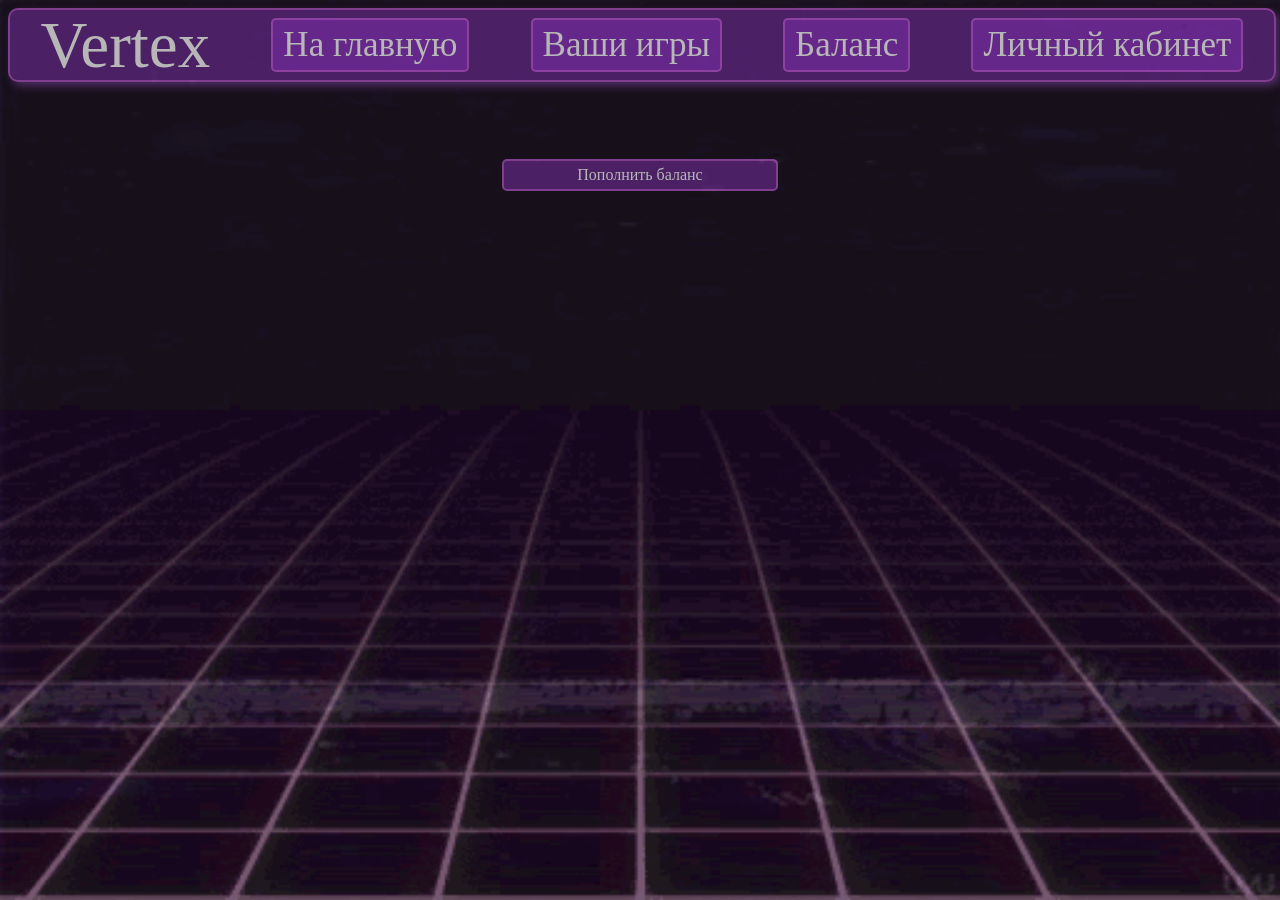
==== balance.html @ 7dd57b1a "attempt" ====
<!DOCTYPE html>
<html lang="en">
<head>
    <meta charset="UTF-8">
    <title>Balance</title>
    <link rel="stylesheet" href="style.css">
</head>
<img src="backgrounds/television-static.gif" class="top-image" alt="Overlay">
<body style="background-image: url(backgrounds/back.gif)">
    <header>
        <p style="font-size:65px; color: white">Vertex</p>
        <div class="button bmainSite"><a href="main.html">На главную</a></div>
        <div class="button bmyGames"><a href="myGames.html">Ваши игры</a></div>
        <div class="button bbalance"><a href="balance.html">Баланс</a></div>
        <div class="button bcabinet"><a href="cabinet.html">Личный кабинет</a></div>
    </header>

    <main style="display: flex; align-items: center; flex-direction: column;">
        <h1 id="balance"></h1>
        <div class="button bpaybalance">Пополнить баланс</div>
    </main>
</body>
<script src="index.js"></script>
</html>
---- style.css ----
header {
    display: flex;
    justify-content: space-around;
    align-items: center;
    flex-direction: row;
    background-color: rgb(174, 63, 241, 0.5);
    width: 100%;
    height: 70px;
    font-size: 35px;
    margin-bottom: 10px;
    border-radius: 10px;
    box-shadow: 4px 4px 8px rgb(184, 97, 243, 0.5);
    border: 2px solid rgb(251, 126, 255, 0.5);
}

.top-image {
    position: fixed; /* Фиксируем на экране */
    top: 0;          /* Прижимаем к верху */
    left: 0;         /* Прижимаем к левому краю */
    z-index: 9999;   /* Делаем z-index очень высоким */
    width: 100%;
    height: 100%;
    opacity: 0.3;
    pointer-events: none;
}

a {
    text-decoration: none;
    color: white;
}

h1 {
    text-align: center;
    color: white;
    font-size: 50px;
}

body {
    background-repeat: no-repeat; /* Не повторять картинку */
    background-position: center; /* Центрировать */
    background-attachment: fixed; /* Фиксировать фон при прокрутке */
    background-size: cover;
}

.button {
    text-align: center;
    color: white;
    background-color: rgb(174, 63, 241, 0.5);
    padding-top: 5px;
    padding-bottom: 5px;
    padding-left: 10px;
    padding-right: 10px;
    cursor: pointer;
    border-radius: 5px;
    border: 2px solid rgb(251, 126, 255, 0.5);
}

.button:hover {
    background-color: rgb(174, 63, 241, 0.5);
    transform: scale(1.2);
    transition: transform .2s linear;

}

.games {
    background-color: rgb(174, 63, 241, 0.5);
    display: flex;
    justify-content: space-around;
    align-items: center;
    border-radius: 10px;
    flex-direction: row;
    box-shadow: 4px 4px 8px rgb(184, 97, 243, 0.5);
    border: 2px solid rgb(251, 126, 255, 0.5);
}

.game:hover {
    transform: scale(1.2);
    transition: transform .2s linear;
}

.game {
    padding: 5px;
    margin: 10px;
    background-color: rgb(174, 63, 241, 0.5);
    border-radius: 5px;
    cursor: pointer;
    border: 2px solid rgb(251, 126, 255, 0.5);
    box-shadow: 4px 4px 8px rgb(250, 103, 253, 0.5);
}

.game > img {
    border-radius: 5px;
    width: 150px;
    height: 150px;
}

.game > .name {
    color: white;
    font-size: 25px;
    text-align: center;
}

.game > .price {
    color: white;
    font-size: 25px;
    text-align: center;
}

.bpaybalance {
    width: 20%;
}
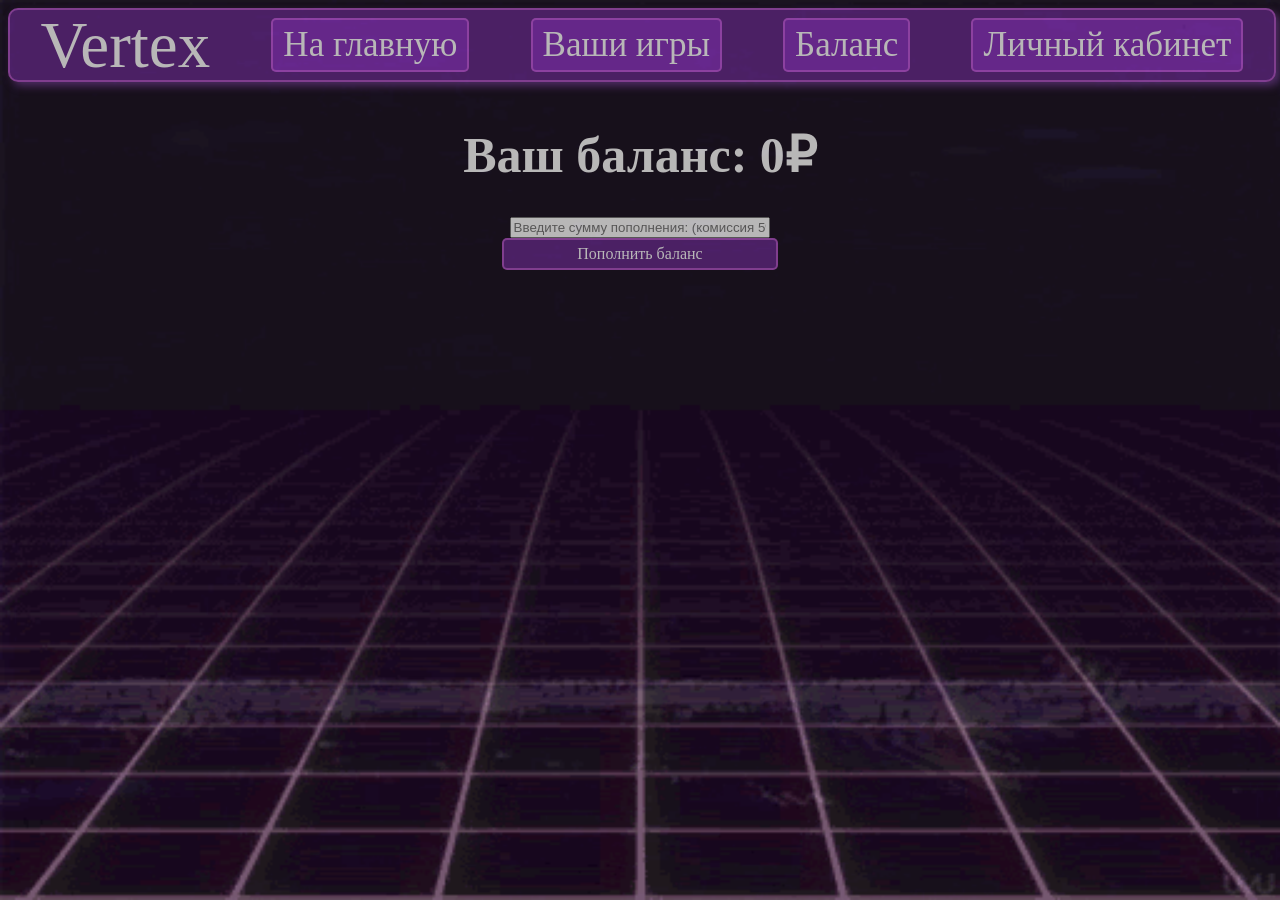
==== commit f912b36c: "fix bugs" ====
--- a/balance.html
+++ b/balance.html
@@ -17,8 +17,9 @@
 
     <main style="display: flex; align-items: center; flex-direction: column;">
         <h1 id="balance"></h1>
+        <input style="width: 20%;" class="sum" placeholder="Введите сумму пополнения: (комиссия 5%)">
         <div class="button bpaybalance">Пополнить баланс</div>
     </main>
 </body>
-<script src="index.js"></script>
+<script type="module" src="indexBalance.js"></script>
 </html>
--- a/style.css
+++ b/style.css
@@ -92,6 +92,7 @@
     border-radius: 5px;
     width: 150px;
     height: 150px;
+    border: 2px solid rgb(251, 126, 255, 0.5);
 }
 
 .game > .name {
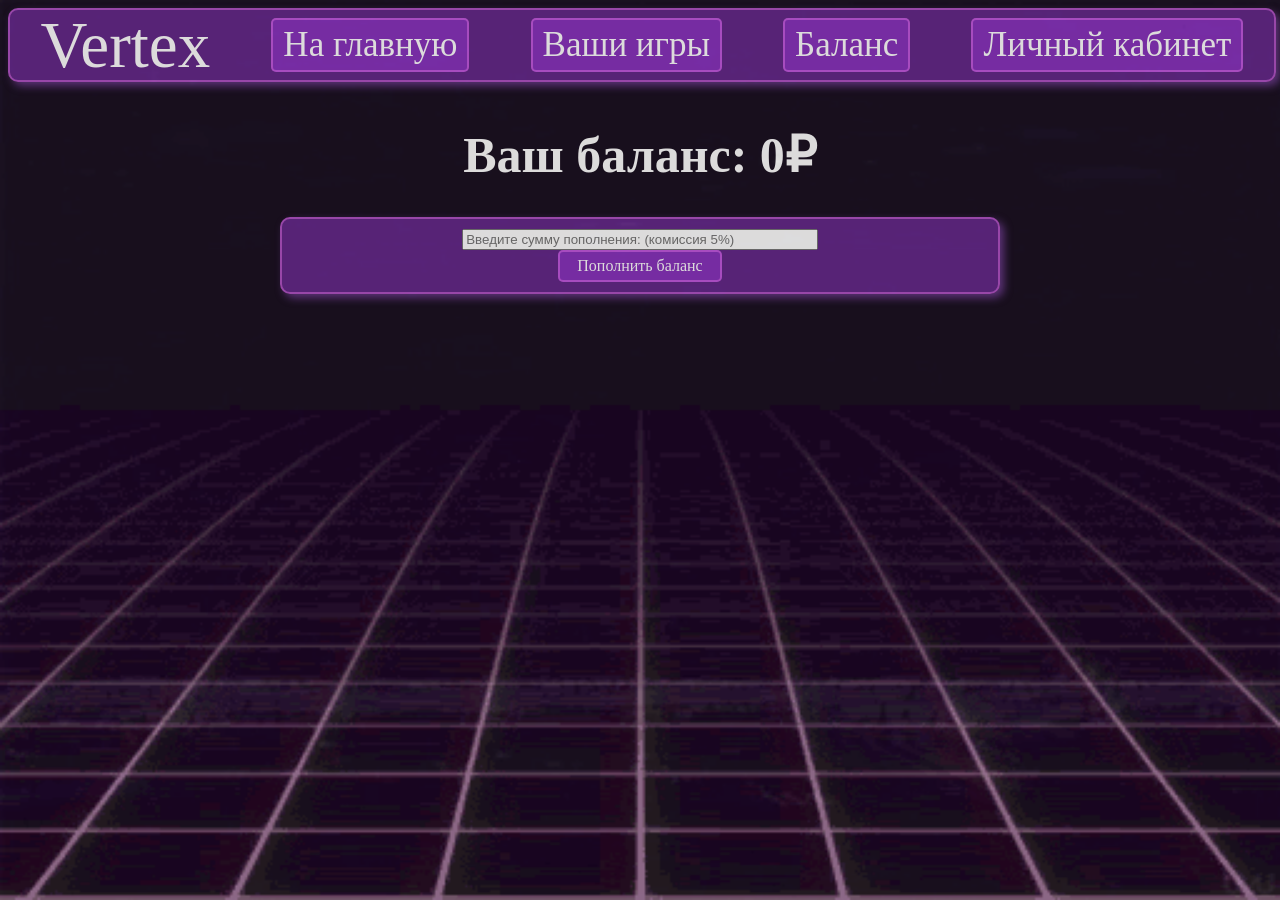
==== commit cc43b30f: "fix bugs 1" ====
--- a/balance.html
+++ b/balance.html
@@ -17,8 +17,10 @@
 
     <main style="display: flex; align-items: center; flex-direction: column;">
         <h1 id="balance"></h1>
-        <input style="width: 20%;" class="sum" placeholder="Введите сумму пополнения: (комиссия 5%)">
-        <div class="button bpaybalance">Пополнить баланс</div>
+        <div class="balancepay">
+            <input style="width: 50%;" class="sum" placeholder="Введите сумму пополнения: (комиссия 5%)">
+            <div class="button bpaybalance">Пополнить баланс</div>
+        </div>
     </main>
 </body>
 <script type="module" src="indexBalance.js"></script>
--- a/style.css
+++ b/style.css
@@ -20,7 +20,7 @@
     z-index: 9999;   /* Делаем z-index очень высоким */
     width: 100%;
     height: 100%;
-    opacity: 0.3;
+    opacity: 0.15;
     pointer-events: none;
 }
 
@@ -109,4 +109,18 @@
 
 .bpaybalance {
     width: 20%;
+}
+
+.balancepay {
+    background-color: rgb(174, 63, 241, 0.5);
+    display: flex;
+    justify-content: center;
+    align-items: center;
+    border-radius: 10px;
+    flex-direction: column;
+    box-shadow: 4px 4px 8px rgb(184, 97, 243, 0.5);
+    border: 2px solid rgb(251, 126, 255, 0.5);
+    width: 55%;
+    height: 55%;
+    padding: 10px;
 }
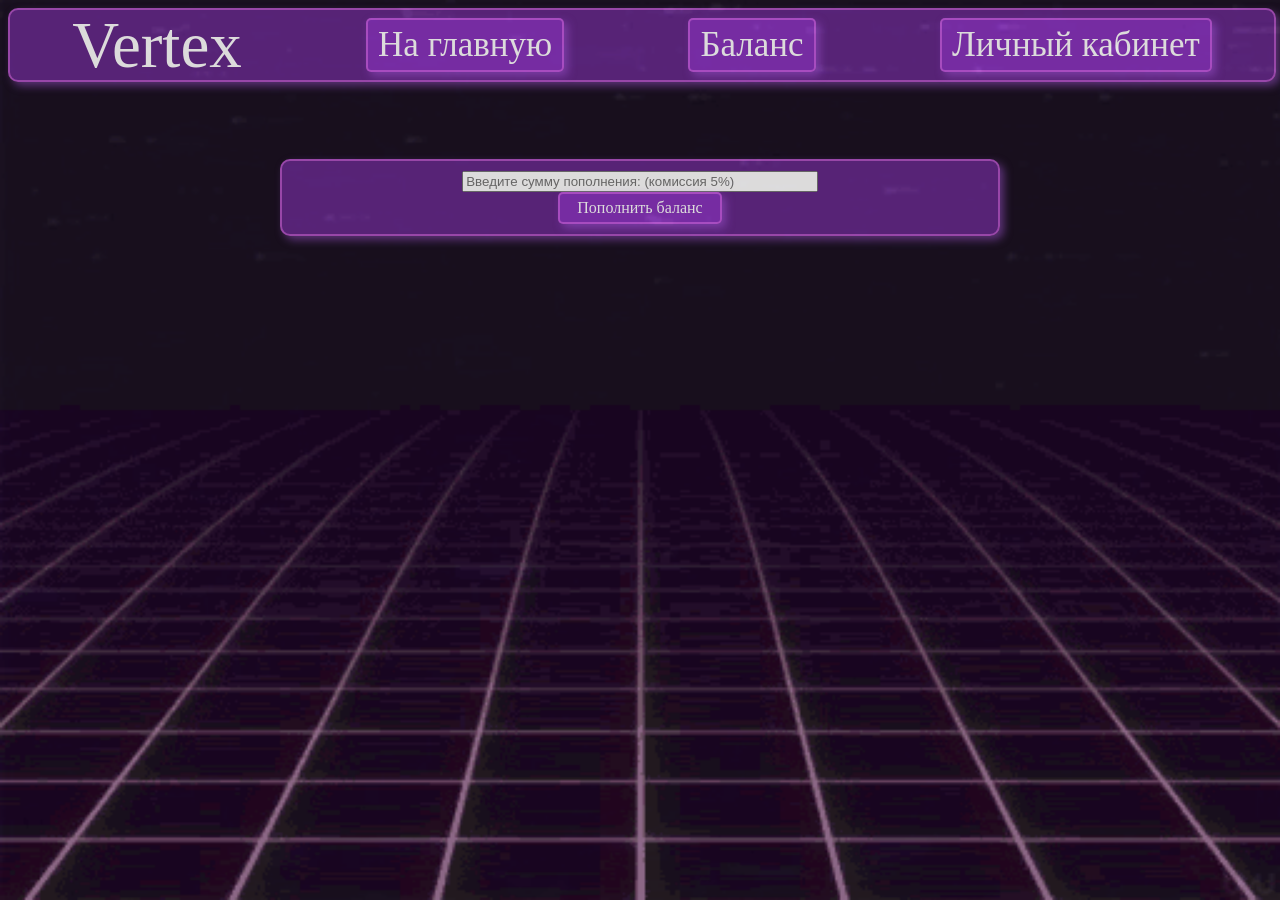
==== commit d52176ca: "fix bugs 1" ====
--- a/balance.html
+++ b/balance.html
@@ -10,7 +10,6 @@
     <header>
         <p style="font-size:65px; color: white">Vertex</p>
         <div class="button bmainSite"><a href="main.html">На главную</a></div>
-        <div class="button bmyGames"><a href="myGames.html">Ваши игры</a></div>
         <div class="button bbalance"><a href="balance.html">Баланс</a></div>
         <div class="button bcabinet"><a href="cabinet.html">Личный кабинет</a></div>
     </header>
--- a/style.css
+++ b/style.css
@@ -53,6 +53,7 @@
     cursor: pointer;
     border-radius: 5px;
     border: 2px solid rgb(251, 126, 255, 0.5);
+    box-shadow: 4px 4px 8px rgb(184, 97, 243, 0.5);
 }
 
 .button:hover {
@@ -71,6 +72,8 @@
     flex-direction: row;
     box-shadow: 4px 4px 8px rgb(184, 97, 243, 0.5);
     border: 2px solid rgb(251, 126, 255, 0.5);
+    overflow-x: auto;
+    white-space: nowrap;
 }
 
 .game:hover {
@@ -86,6 +89,7 @@
     cursor: pointer;
     border: 2px solid rgb(251, 126, 255, 0.5);
     box-shadow: 4px 4px 8px rgb(250, 103, 253, 0.5);
+    text-align: center;
 }
 
 .game > img {
@@ -123,4 +127,10 @@
     width: 55%;
     height: 55%;
     padding: 10px;
+}
+
+.left {
+    text-align: center;
+    margin: 10px;
+    padding: 10px;
 }
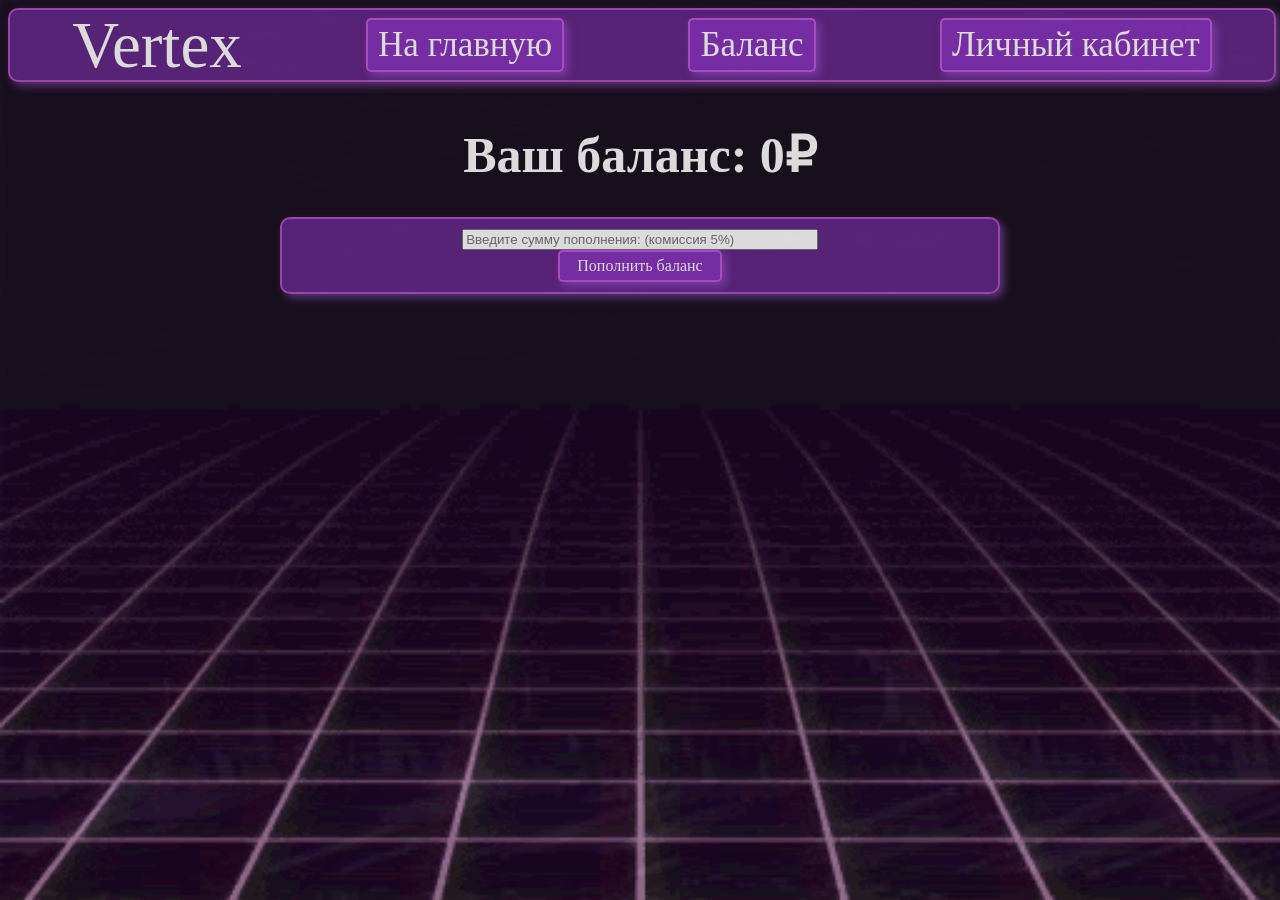
==== commit 8c4fa05c: "fix bugs 1" ====
--- a/balance.html
+++ b/balance.html
@@ -9,7 +9,7 @@
 <body style="background-image: url(backgrounds/back.gif)">
     <header>
         <p style="font-size:65px; color: white">Vertex</p>
-        <div class="button bmainSite"><a href="main.html">На главную</a></div>
+        <div class="button bmainSite"><a href="index.html">На главную</a></div>
         <div class="button bbalance"><a href="balance.html">Баланс</a></div>
         <div class="button bcabinet"><a href="cabinet.html">Личный кабинет</a></div>
     </header>
